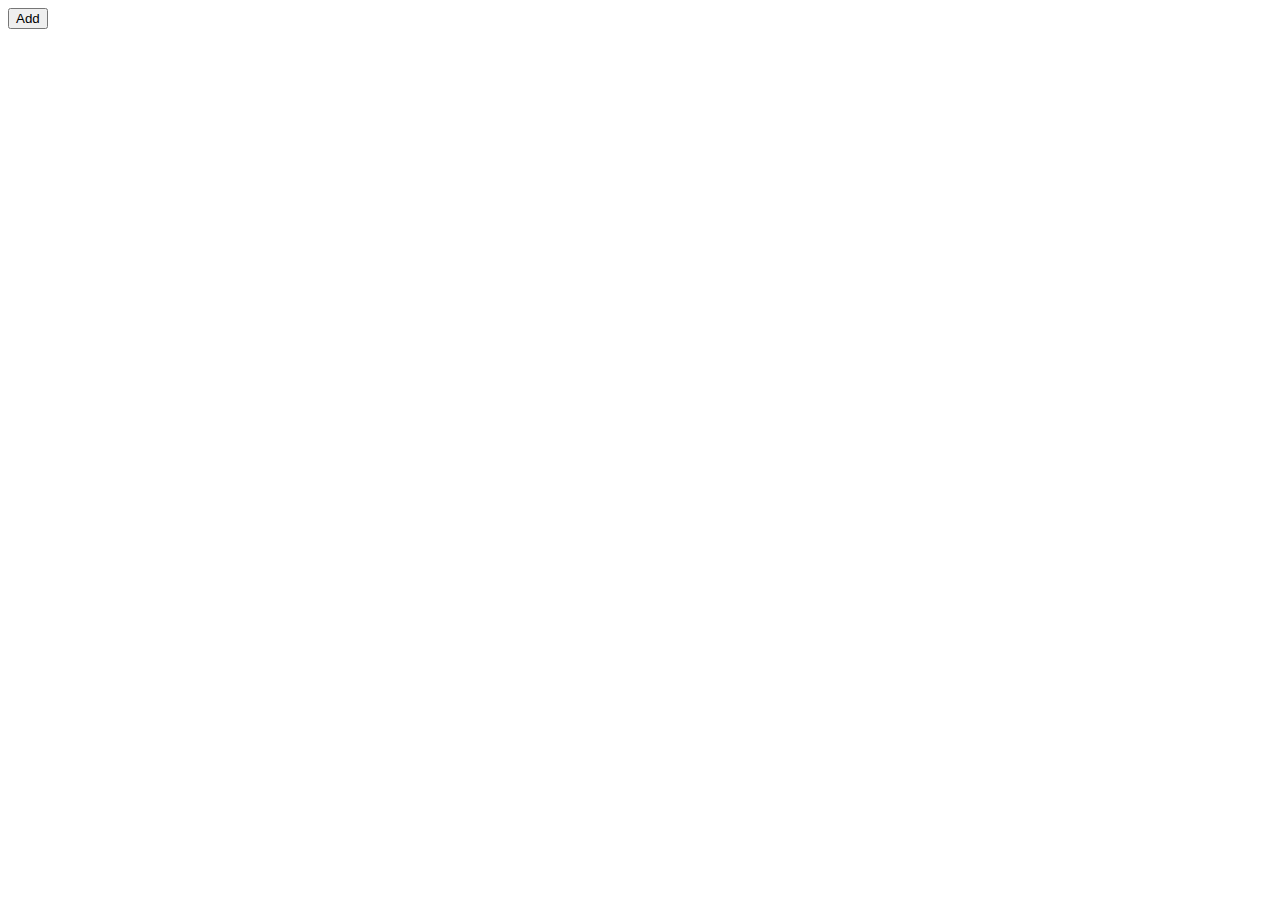
==== scrpt.html @ d9bbd96a "CREATED A COUNTER" ====
<!DOCTYPE html>
<html lang="en">
<head>
    <meta charset="UTF-8">
    <meta http-equiv="X-UA-Compatible" content="IE=edge">
    <meta name="viewport" content="width=device-width, initial-scale=1.0">
    <meta http-equiv="Content-Security-Policy" content="default-src gap://ready file://* *; style-src 'self' http://* https://* 'unsafe-inline'; script-src 'self' http://* https://* 'unsafe-inline' 'unsafe-eval' ">
    <title>Document</title>
</head>
<body>
    <div id="term"></div>
    <button id="add">Add</button>
    
    <script src="JS/script.js"></script>
</body>
</html>
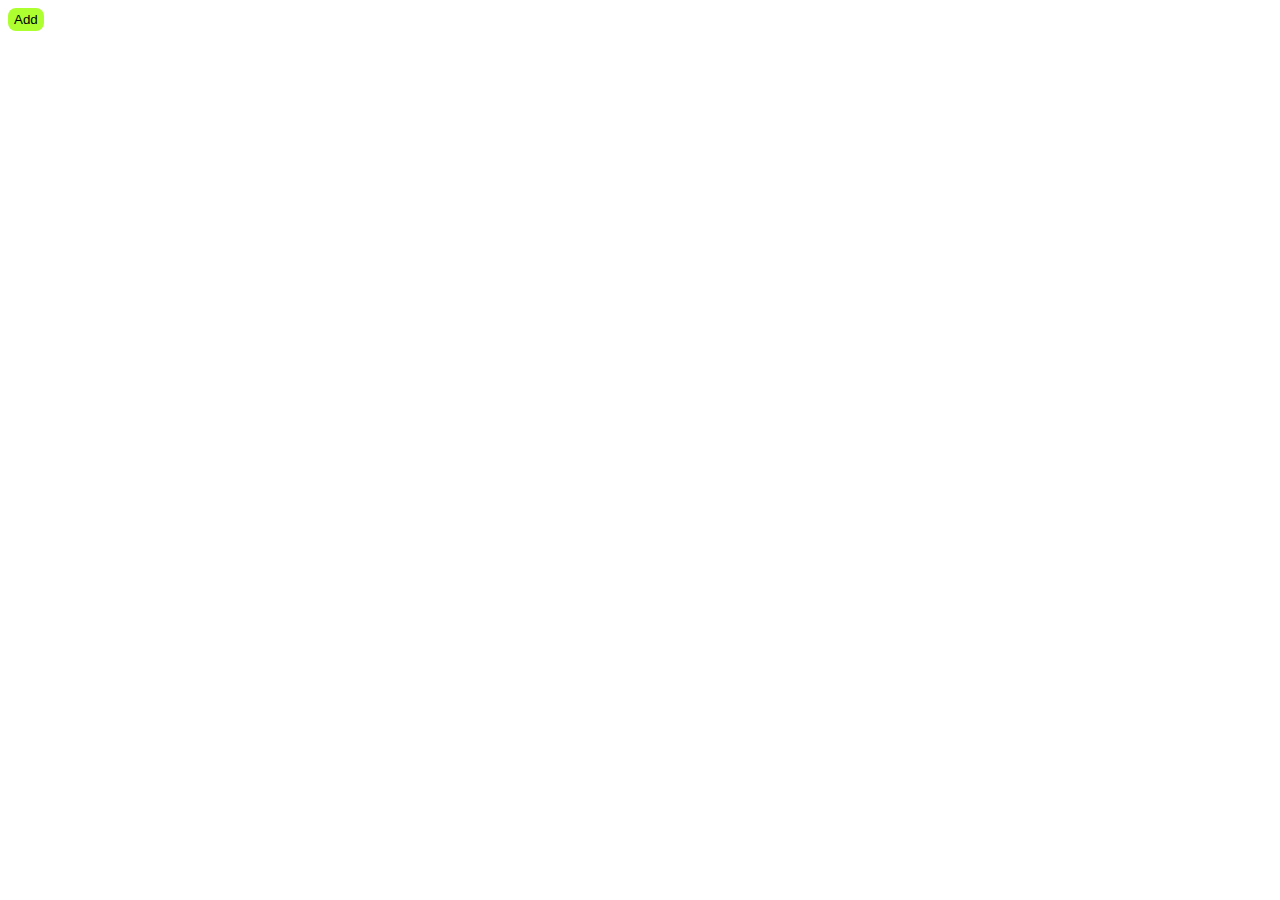
==== commit 43b8b222: "added styles to the button" ====
--- a/scrpt.html
+++ b/scrpt.html
@@ -9,7 +9,10 @@
 </head>
 <body>
     <div id="term"></div>
-    <button id="add">Add</button>
+    <button id="add" 
+        style="padding: 4px 6px; border:none;background:greenyellow;border-radius:8px;text-align:center">
+        Add
+    </button>
     
     <script src="JS/script.js"></script>
 </body>
